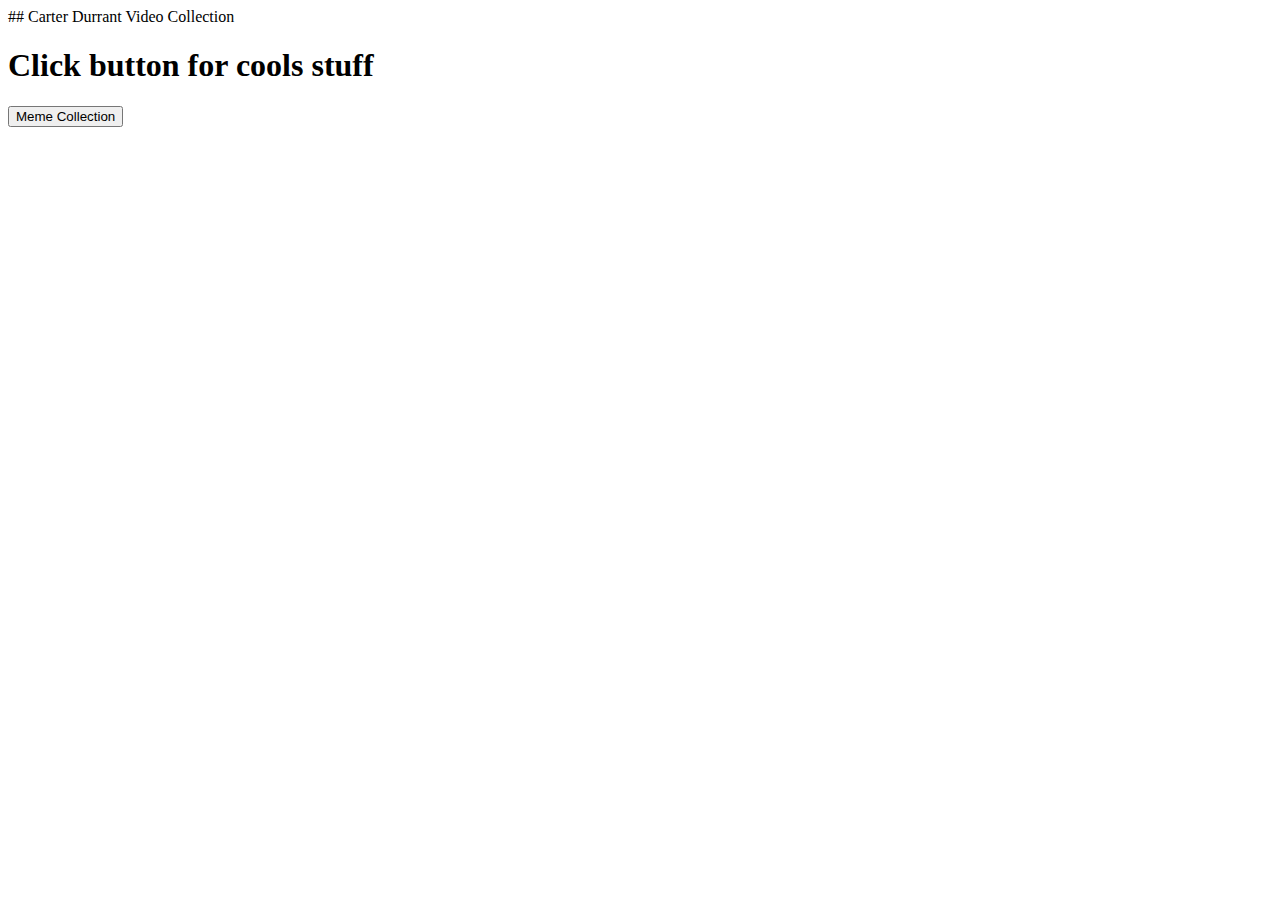
==== index.html @ 2688745e "Update index.html" ====
<!DOCTYPE html>
<html lang="en">

## Carter Durrant Video Collection
  <head>
    <Title> Carter Durrant is Really cool </title>
  </head>

<h1> Click button for cools stuff </h1>
  
  <button class="button" onclick="window.location.href='.../Memes/index.html'">Meme Collection</button>
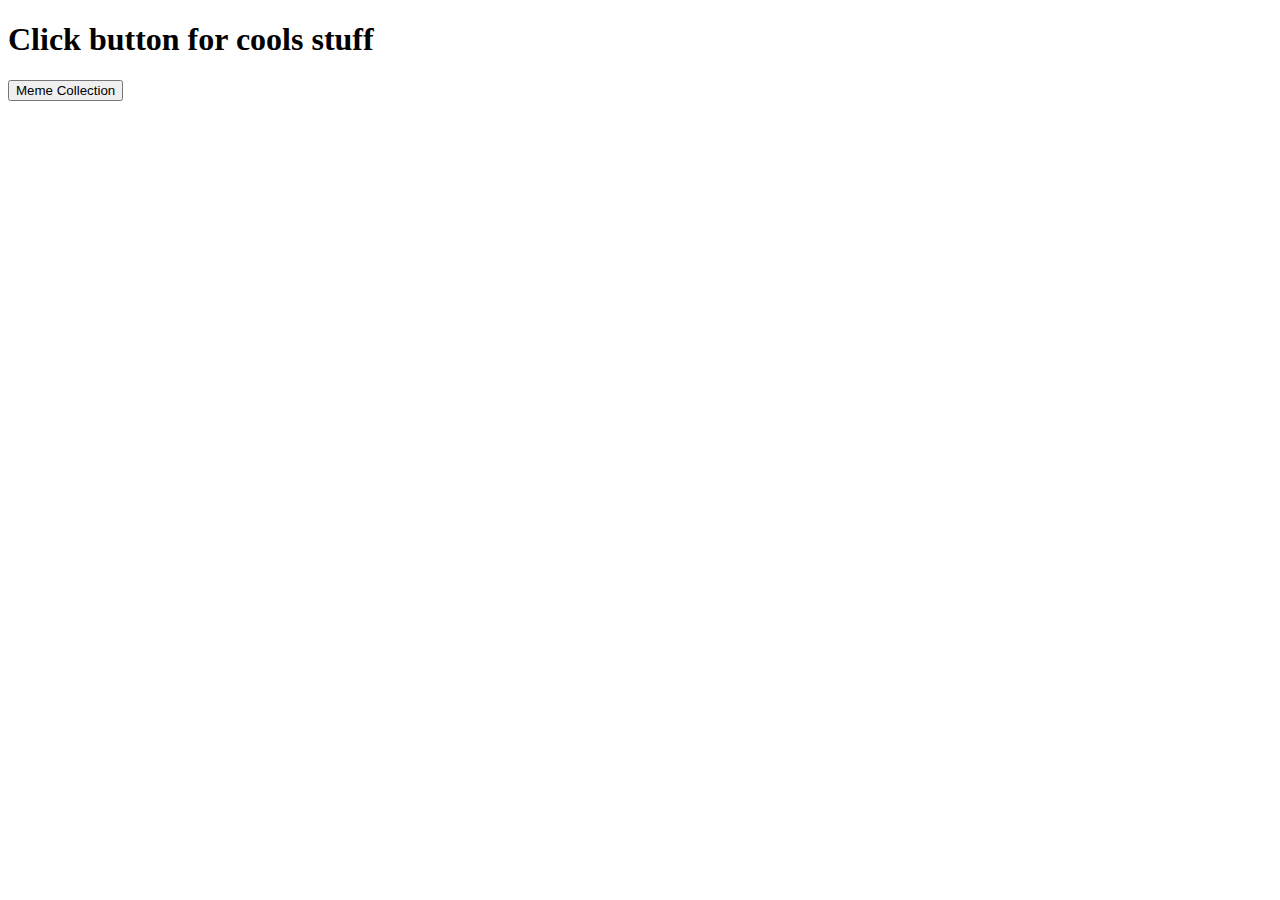
==== commit ba83fa6c: "Update index.html" ====
--- a/index.html
+++ b/index.html
@@ -1,7 +1,6 @@
 <!DOCTYPE html>
 <html lang="en">
 
-## Carter Durrant Video Collection
   <head>
     <Title> Carter Durrant is Really cool </title>
   </head>
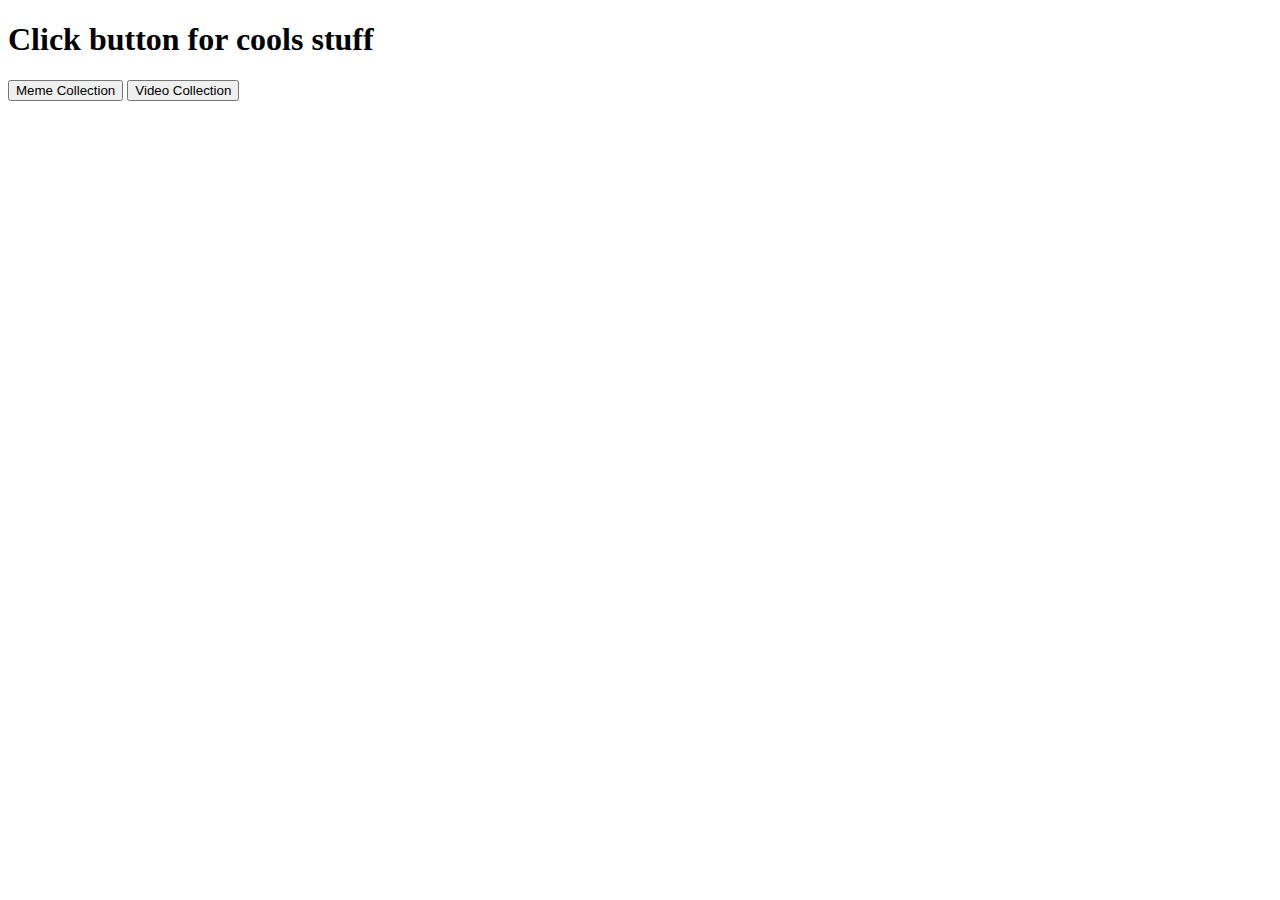
==== commit 72c09f09: "Update index.html" ====
--- a/index.html
+++ b/index.html
@@ -7,6 +7,7 @@
 
 <h1> Click button for cools stuff </h1>
   
-  <button class="button" onclick="window.location.href='.../Memes/index.html'">Meme Collection</button>
+  <button class="button" onclick="window.location.href='/Memes/index.html'">Meme Collection</button>
+  <button class="button" onclick="window.location.href='/Memes/index.html'">Video Collection</button>
+
   
-  
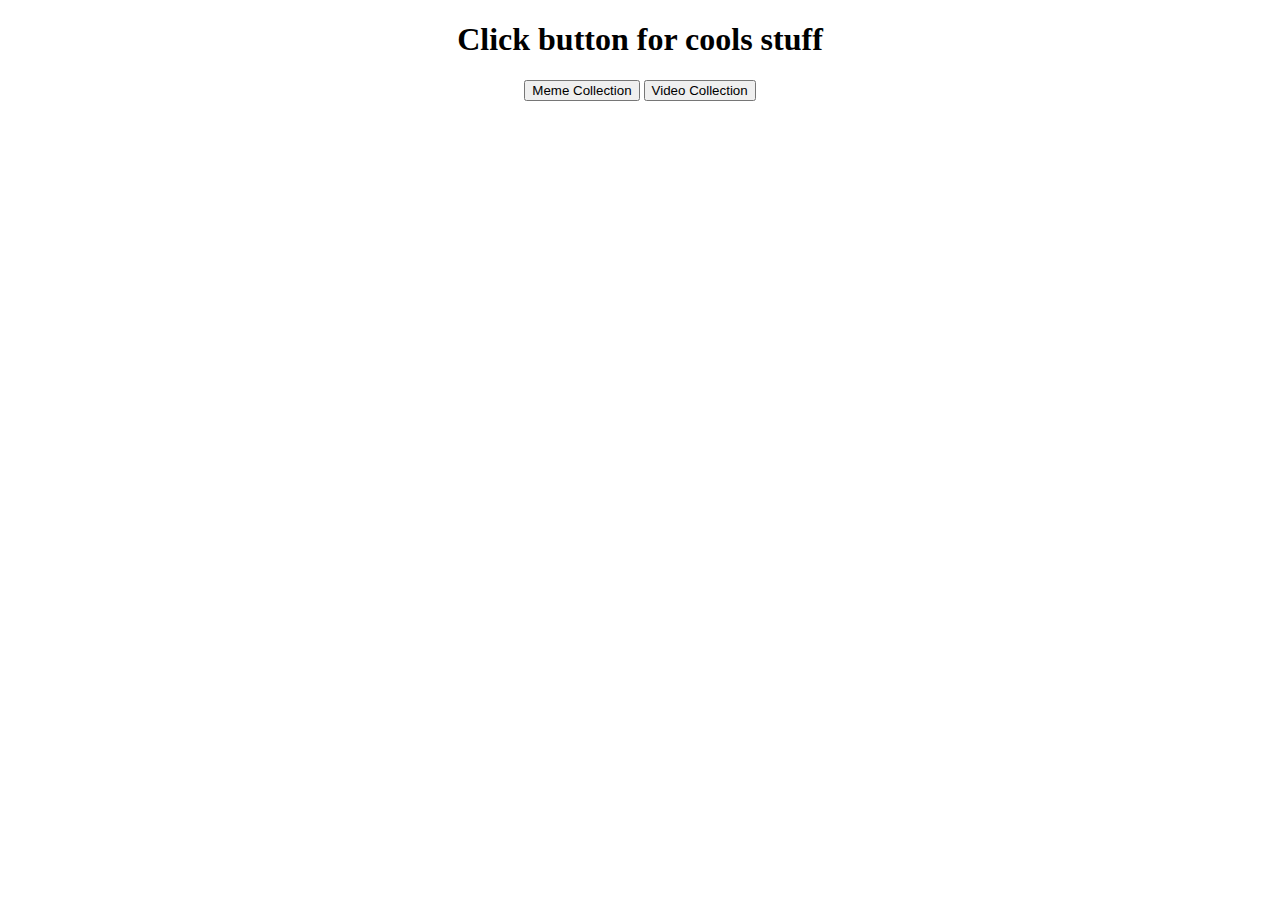
==== commit 1acd8881: "Update index.html" ====
--- a/index.html
+++ b/index.html
@@ -2,12 +2,13 @@
 <html lang="en">
 
   <head>
-    <Title> Carter Durrant is Really cool </title>
+    <center> <Title> Carter Durrant is Really cool </title> </center>
   </head>
-
+  
+<center>
 <h1> Click button for cools stuff </h1>
   
   <button class="button" onclick="window.location.href='/Memes/index.html'">Meme Collection</button>
   <button class="button" onclick="window.location.href='/Memes/index.html'">Video Collection</button>
-
+</center>
   
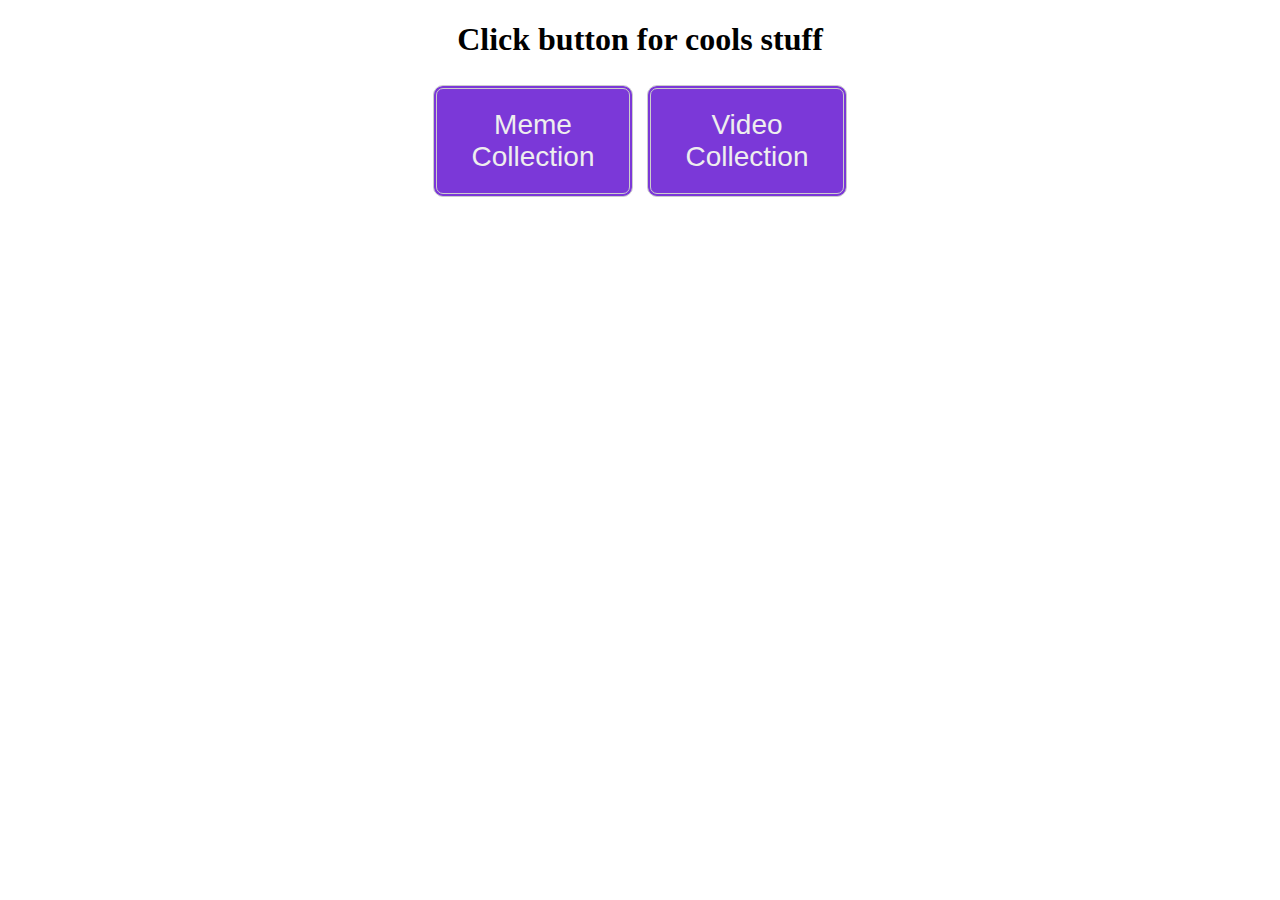
==== commit 3ae971e0: "Update index.html" ====
--- a/index.html
+++ b/index.html
@@ -3,12 +3,54 @@
 
   <head>
     <center> <Title> Carter Durrant is Really cool </title> </center>
+    
+     <style>
+      button {
+        display: inline-block;
+        background-color: #7b38d8;
+        border-radius: 10px;
+        border: 4px double #cccccc;
+        color: #eeeeee;
+        text-align: center;
+        font-size: 28px;
+        padding: 20px;
+        width: 200px;
+        transition: all 0.5s;
+        cursor: pointer;
+        margin: 5px;
+      }
+      button span {
+        cursor: pointer;
+        display: inline-block;
+        position: relative;
+        transition: 0.5s;
+      }
+      button span:after {
+        content: '\00bb';
+        position: absolute;
+        opacity: 0;
+        top: 0;
+        right: -20px;
+        transition: 0.5s;
+      }
+      button:hover {
+        background-color: #f7c2f9;
+      }
+      button:hover span {
+        padding-right: 25px;
+      }
+      button:hover span:after {
+        opacity: 1;
+        right: 0;
+      }
+    </style>
+    
   </head>
   
 <center>
 <h1> Click button for cools stuff </h1>
   
-  <button class="button" onclick="window.location.href='/Memes/index.html'">Meme Collection</button>
-  <button class="button" onclick="window.location.href='/Memes/index.html'">Video Collection</button>
+  <button type="button" onclick="window.location.href='/Memes/index.html'">Meme Collection</button>
+  <button type="button" onclick="window.location.href='/Memes/index.html'">Video Collection</button>
 </center>
   
